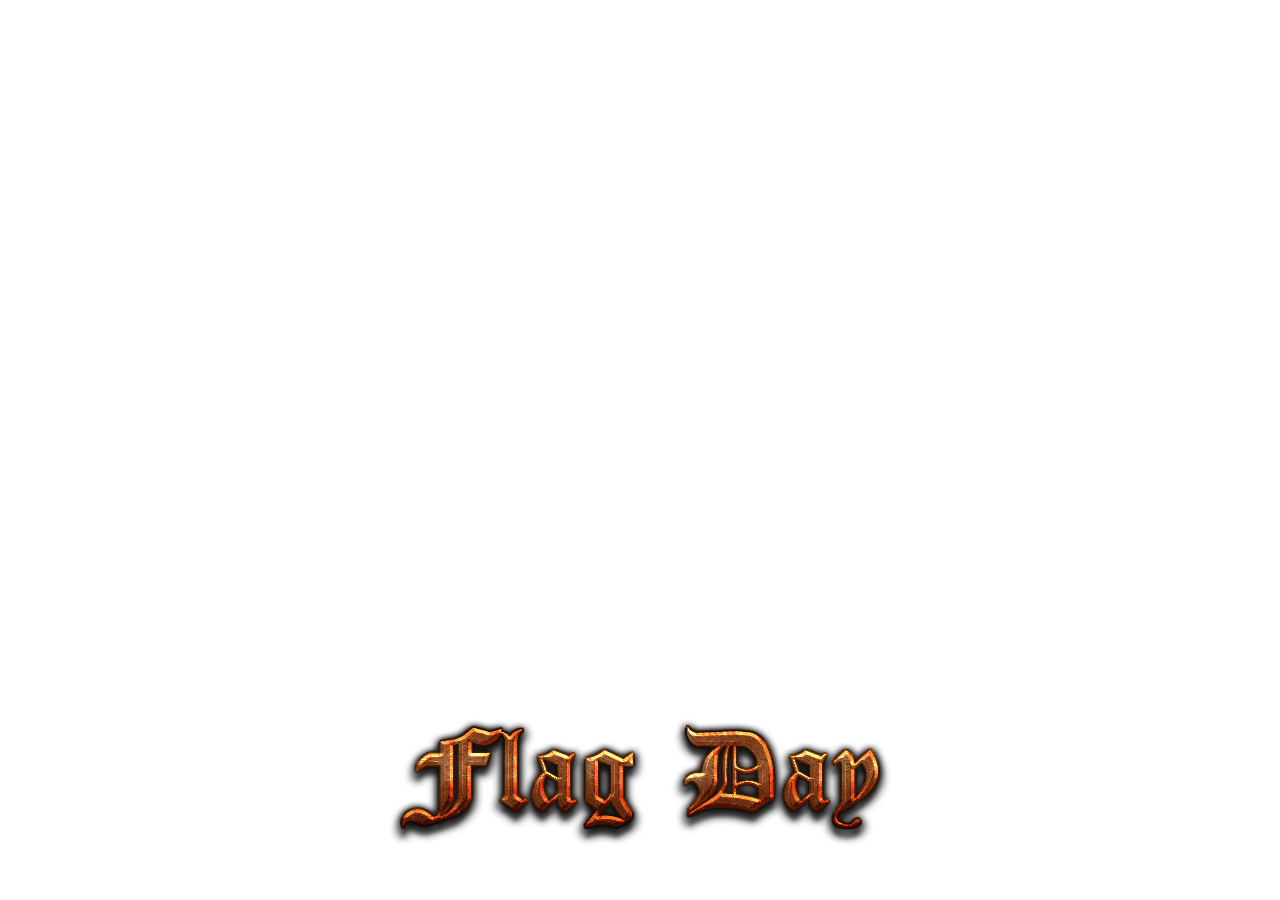
==== about.html @ 8da3e1b4 "hover collage thing" ====
<!DOCTYPE html>
<html>
<head>
    <title>Heyo!</title>
    <link rel="icon" type="image/x-icon" href="favicon.ico">

    <meta property="og:image" content="https://res.cloudinary.com/hzxtcyzz/image/upload/v1786747838/flag_day_meta.png">
  <meta name="viewport" content="width=device-width, initial-scale=0.7">
<link rel="preconnect" href="https://fonts.googleapis.com">
<link rel="preconnect" href="https://fonts.gstatic.com" crossorigin>
<link href="https://fonts.googleapis.com/css2?family=Cormorant+Unicase:wght@300;400;500;600;700&family=Kings&display=swap" rel="stylesheet">
<style>
    body {
        position: relative;
    }
    body, html {
        overflow-x: hidden;
    }
    * {
        margin: 0;
        padding: 0;
    }
    .page {
        height: 100vh;
        width: 100vw;
        display: flex;
        justify-content: center;
        align-items: center;
        background-size: cover;
        flex-flow: row nowrap;
        justify-content: center;
        align-items: flex-start;
    }
    #page1 {
        background-image: url('https://res.cloudinary.com/hzxtcyzz/image/upload/v1786749564/mike.png');
    }
    #container-center {
        width: 100vw;
        display: flex;
        flex-flow: row;
        justify-content: center;
    }
    #container {
        position: absolute;
        /* top: 62vh; */
        bottom: 5vh;
        min-width: 500px;
        display: flex;
        flex-flow: column;
        /* background-color: rgb(215, 174, 123); */
        border-radius: 20px;
        align-items: center;
        /* background-color: green; */
    }
    #main-buttons-row {
        display: flex;
        flex-flow: row;
        justify-content: space-around;
    }
    .main-button {
        display: flex;
        justify-content: center;
        align-items: center;
        flex-flow: column;
    }

    .globe:hover {
        transform: rotate(360deg);
        opacity: 0.8;
    }

    .main-button-caption {
        /* display: none; */
        font-size: 24px;
        color: rgb(204, 112, 0);
        font-weight: 300;
        font-family: "Kings", serif;
        background: linear-gradient(
            100deg,
            #7a3a00 0%,
            #c46a10 20%,
            #ffb84d 40%,
            #ffd27a 50%,
            #ffb84d 60%,
            #c46a10 80%,
            #7a3a00 100%
        );
        background-size: 200% 100%;
        -webkit-background-clip: text;
        background-clip: text;
        -webkit-text-fill-color: transparent;
        color: transparent;
        filter: drop-shadow(0 0 2px rgba(255, 215, 0, 0.7))
                drop-shadow(1px 1px 0 #000)
                drop-shadow(-1px -1px 0 #000);
        animation: sparkle-shimmer 6s linear infinite;
    }

    @keyframes sparkle-shimmer {
        0% { background-position: 200% 50%; }
        100% { background-position: -200% 50%; }
    }
    .globe {
        margin-left: 20px;
        margin-right: 20px;
        height: 100px;
        width: 100px;
        margin-bottom: 10px;
        transition: transform 5s;
    }

    a {
        text-decoration: inherit;
    }

    /* #content {
        height: 70vh;
        width: 70vw;
        background-color: black;
        display: flex;
        display: none;
        margin-bottom: 10px;
    } */

    @media (max-width: 768px) {
        body {
            background-color: #000;
        }

        #page1 {
            background-image: url('https://upload.wikimedia.org/wikipedia/commons/a/a0/Fire_tornado_GIF_Manda_Lights.gif?utm_source=commons.wikimedia.org&utm_campaign=index&utm_content=original');
            background-position: center center;
            background-size: cover;
            position: relative;
        }

        #page1::before {
            content: '';
            position: absolute;
            inset: 0;
            background-image: url('https://res.cloudinary.com/hzxtcyzz/image/upload/v1786749564/mike.png');
            background-size: cover;
            background-position: center center;
            opacity: 0.5;
            pointer-events: none;
        }

        #container {
            top: 0;
            min-width: 0;
            width: 100vw;
            height: 100vh;
            align-items: center;
            z-index: 2;
        }

        #container > img {
            width: 100vw;
            max-width: 100vw;
            height: auto;
            display: block;
            margin: 0;
            margin-top: 20px;
            flex: 0 0 auto;
        }

        #main-buttons-row {
            margin-top: -30px;
            display: flex;
            flex-flow: column nowrap;
            align-items: center;
            justify-content: space-around;
            flex: 1 1 auto;
            width: 100%;
            box-sizing: border-box;
        }

        .main-button {
            flex: 0 0 auto;
            position: relative;
            margin: 0;
        }

        .main-button-caption {
            position: absolute;
            top: 50%;
            left: 50%;
            transform: translate(-50%, -50%);
            pointer-events: none;
            z-index: 1;
        }

        .main-button-caption {
            font-size: 64px;
        }

        .globe {
            width: 110px;
            height: 110px;
            margin: 0;
        }
    }
</style>
</head>
<body>
    <div id="container-center">
        <div id="container">
            <img src="header.png">

        </div>
    </div>
<div id="page1" class="page">
</div>

</div>
</body>
</html>
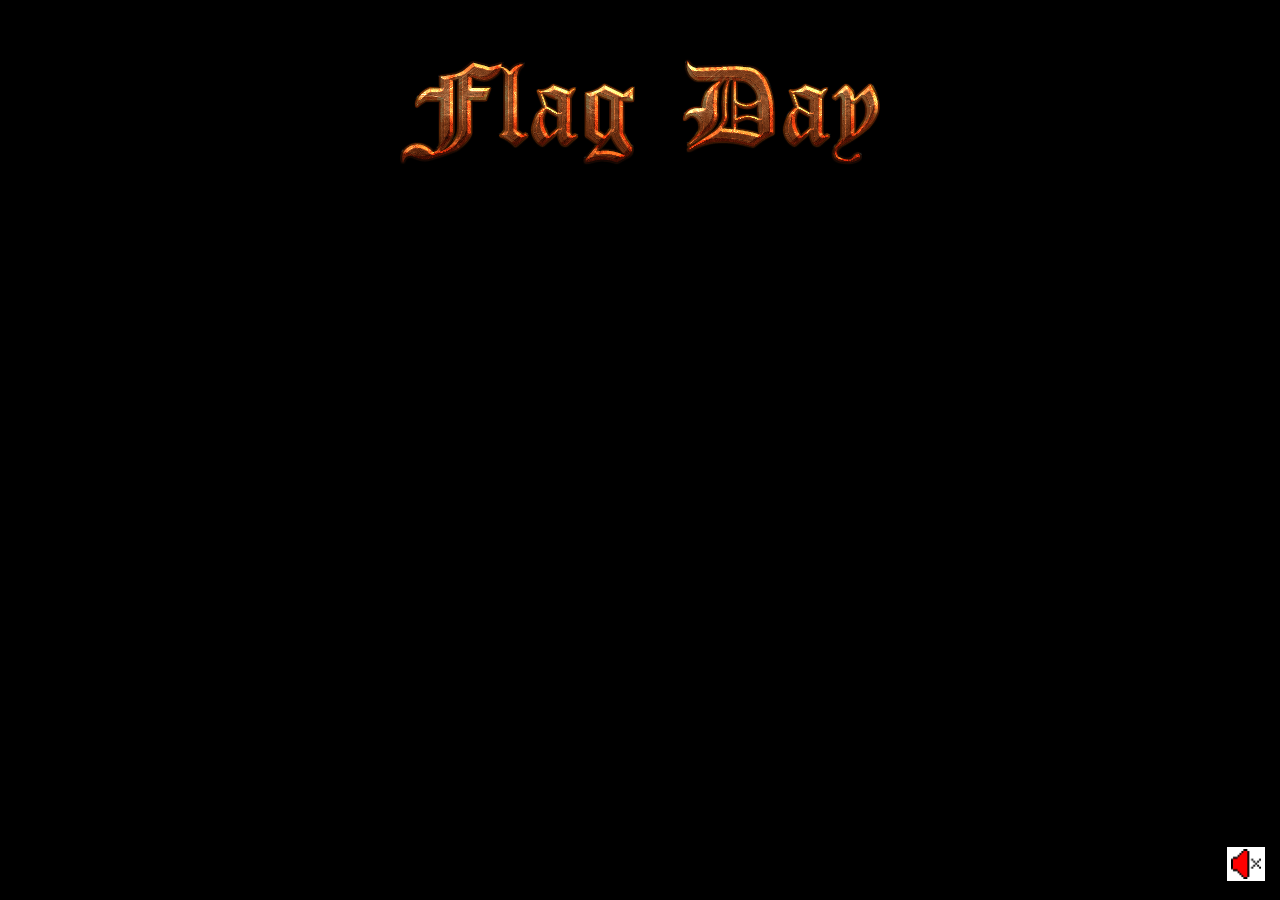
==== commit cc4651af: "more more" ====
--- a/about.html
+++ b/about.html
@@ -3,215 +3,29 @@
 <head>
     <title>Heyo!</title>
     <link rel="icon" type="image/x-icon" href="favicon.ico">
+    <link rel="stylesheet" href="styles.css">
 
     <meta property="og:image" content="https://res.cloudinary.com/hzxtcyzz/image/upload/v1786747838/flag_day_meta.png">
   <meta name="viewport" content="width=device-width, initial-scale=0.7">
 <link rel="preconnect" href="https://fonts.googleapis.com">
 <link rel="preconnect" href="https://fonts.gstatic.com" crossorigin>
 <link href="https://fonts.googleapis.com/css2?family=Cormorant+Unicase:wght@300;400;500;600;700&family=Kings&display=swap" rel="stylesheet">
-<style>
-    body {
-        position: relative;
-    }
-    body, html {
-        overflow-x: hidden;
-    }
-    * {
-        margin: 0;
-        padding: 0;
-    }
-    .page {
-        height: 100vh;
-        width: 100vw;
-        display: flex;
-        justify-content: center;
-        align-items: center;
-        background-size: cover;
-        flex-flow: row nowrap;
-        justify-content: center;
-        align-items: flex-start;
-    }
-    #page1 {
-        background-image: url('https://res.cloudinary.com/hzxtcyzz/image/upload/v1786749564/mike.png');
-    }
-    #container-center {
-        width: 100vw;
-        display: flex;
-        flex-flow: row;
-        justify-content: center;
-    }
-    #container {
-        position: absolute;
-        /* top: 62vh; */
-        bottom: 5vh;
-        min-width: 500px;
-        display: flex;
-        flex-flow: column;
-        /* background-color: rgb(215, 174, 123); */
-        border-radius: 20px;
-        align-items: center;
-        /* background-color: green; */
-    }
-    #main-buttons-row {
-        display: flex;
-        flex-flow: row;
-        justify-content: space-around;
-    }
-    .main-button {
-        display: flex;
-        justify-content: center;
-        align-items: center;
-        flex-flow: column;
-    }
-
-    .globe:hover {
-        transform: rotate(360deg);
-        opacity: 0.8;
-    }
-
-    .main-button-caption {
-        /* display: none; */
-        font-size: 24px;
-        color: rgb(204, 112, 0);
-        font-weight: 300;
-        font-family: "Kings", serif;
-        background: linear-gradient(
-            100deg,
-            #7a3a00 0%,
-            #c46a10 20%,
-            #ffb84d 40%,
-            #ffd27a 50%,
-            #ffb84d 60%,
-            #c46a10 80%,
-            #7a3a00 100%
-        );
-        background-size: 200% 100%;
-        -webkit-background-clip: text;
-        background-clip: text;
-        -webkit-text-fill-color: transparent;
-        color: transparent;
-        filter: drop-shadow(0 0 2px rgba(255, 215, 0, 0.7))
-                drop-shadow(1px 1px 0 #000)
-                drop-shadow(-1px -1px 0 #000);
-        animation: sparkle-shimmer 6s linear infinite;
-    }
-
-    @keyframes sparkle-shimmer {
-        0% { background-position: 200% 50%; }
-        100% { background-position: -200% 50%; }
-    }
-    .globe {
-        margin-left: 20px;
-        margin-right: 20px;
-        height: 100px;
-        width: 100px;
-        margin-bottom: 10px;
-        transition: transform 5s;
-    }
-
-    a {
-        text-decoration: inherit;
-    }
-
-    /* #content {
-        height: 70vh;
-        width: 70vw;
-        background-color: black;
-        display: flex;
-        display: none;
-        margin-bottom: 10px;
-    } */
-
-    @media (max-width: 768px) {
-        body {
-            background-color: #000;
-        }
-
-        #page1 {
-            background-image: url('https://upload.wikimedia.org/wikipedia/commons/a/a0/Fire_tornado_GIF_Manda_Lights.gif?utm_source=commons.wikimedia.org&utm_campaign=index&utm_content=original');
-            background-position: center center;
-            background-size: cover;
-            position: relative;
-        }
-
-        #page1::before {
-            content: '';
-            position: absolute;
-            inset: 0;
-            background-image: url('https://res.cloudinary.com/hzxtcyzz/image/upload/v1786749564/mike.png');
-            background-size: cover;
-            background-position: center center;
-            opacity: 0.5;
-            pointer-events: none;
-        }
-
-        #container {
-            top: 0;
-            min-width: 0;
-            width: 100vw;
-            height: 100vh;
-            align-items: center;
-            z-index: 2;
-        }
-
-        #container > img {
-            width: 100vw;
-            max-width: 100vw;
-            height: auto;
-            display: block;
-            margin: 0;
-            margin-top: 20px;
-            flex: 0 0 auto;
-        }
-
-        #main-buttons-row {
-            margin-top: -30px;
-            display: flex;
-            flex-flow: column nowrap;
-            align-items: center;
-            justify-content: space-around;
-            flex: 1 1 auto;
-            width: 100%;
-            box-sizing: border-box;
-        }
-
-        .main-button {
-            flex: 0 0 auto;
-            position: relative;
-            margin: 0;
-        }
-
-        .main-button-caption {
-            position: absolute;
-            top: 50%;
-            left: 50%;
-            transform: translate(-50%, -50%);
-            pointer-events: none;
-            z-index: 1;
-        }
-
-        .main-button-caption {
-            font-size: 64px;
-        }
-
-        .globe {
-            width: 110px;
-            height: 110px;
-            margin: 0;
-        }
-    }
-</style>
 </head>
 <body>
+<div id="audio-controls" class="muted" data-persist>
+    <img id="audio-muted" src="assets/red_muted_icon.png" alt="Play">
+    <img id="audio-playing" src="assets/red_playing_icon.png" alt="Pause">
+</div>
+<audio id="snarl" src="assets/snarl.m4a" loop preload="auto" data-persist></audio>
+<script src="snarl.js" data-persist defer></script>
     <div id="container-center">
-        <div id="container">
-            <img src="header.png">
+        <div class="content-container">
+             <a href="index.html"><img id="flag-day-header" src="assets/header.png"></a>
+            <div id="content">
 
+            </div>
         </div>
     </div>
-<div id="page1" class="page">
-</div>
-
-</div>
+<div id="about-background" class="page-background"></div>
 </body>
 </html>
--- a/styles.css
+++ b/styles.css
@@ -0,0 +1,294 @@
+    body {
+        position: relative;
+        background-color: black;
+    }
+    body, html {
+        overflow-x: hidden;
+    }
+    * {
+        margin: 0;
+        padding: 0;
+    }
+    #audio-controls {
+        position: fixed;
+        right: 15px;
+        bottom: 15px;
+    } 
+    #audio-controls > img {
+        height: 30px;
+        width: auto;
+        padding: 2px;
+        padding-left: 4px;
+        padding-right: 4px;
+        background-color: white;
+        /* border-radius: 20px; */
+    }
+    #audio-controls.muted #audio-playing,
+    #audio-controls:not(.muted) #audio-muted {
+        display: none;
+    }
+    #audio-controls > img:hover {
+        cursor: pointer;
+    }
+    .page-background {
+        height: 100vh;
+        width: 100vw;
+        display: flex;
+        justify-content: center;
+        align-items: center;
+        background-size: cover;
+        flex-flow: row nowrap;
+        justify-content: center;
+        align-items: flex-start;
+    }
+    #homepage-background {
+        background-image: url('https://res.cloudinary.com/hzxtcyzz/image/upload/v1786749564/mike.png');
+    }
+    #shows-background {
+        background-image: url('https://res.cloudinary.com/hzxtcyzz/image/upload/v1786765558/FLAGDAY2025-47.jpg');
+    }
+    #gallery-background {
+        background-image: url('https://res.cloudinary.com/hzxtcyzz/image/upload/v1786765461/IMG_0381.jpg');
+        background-size: contain;
+    }
+    #email_form {
+        display: flex;
+        flex-flow: column;
+    }
+    #email_form > * {
+        margin: 5px;
+    }
+    #fotw-background {
+        /* background-image: url('https://res.cloudinary.com/hzxtcyzz/image/upload/v1786749564/mike.png'); */
+    }
+    #contact-background {
+        background-image: url('https://res.cloudinary.com/hzxtcyzz/image/upload/v1786765580/flagdaybill.jpg');
+    }
+    #about-background {
+        background-image: url('https://res.cloudinary.com/hzxtcyzz/image/upload/v1786765719/DSC05099.jpg');
+        /* background-size: contain; */
+    }
+    #container-center {
+        width: 100vw;
+        display: flex;
+        flex-flow: row;
+        justify-content: center;
+    }
+    #homepage-container {
+        position: absolute;
+        /* top: 62vh; */
+        bottom: 5vh;
+        min-width: 500px;
+        display: flex;
+        flex-flow: column;
+        /* background-color: rgb(215, 174, 123); */
+        border-radius: 20px;
+        align-items: center;
+        /* background-color: green; */
+    }
+    .content-container {
+        position: absolute;
+        /* top: 62vh; */
+        top: 5vh;
+        min-width: 500px;
+        display: flex;
+        flex-flow: column;
+        /* background-color: rgb(215, 174, 123); */
+        border-radius: 20px;
+        align-items: center;
+        /* background-color: green; */
+    }
+    #main-buttons-row {
+        display: flex;
+        flex-flow: row;
+        justify-content: space-around;
+    }
+    .main-button {
+        display: flex;
+        justify-content: center;
+        align-items: center;
+        flex-flow: column;
+    }
+
+    .globe:hover {
+        transform: rotate(360deg);
+        opacity: 0.8;
+    }
+
+    .main-button-caption {
+        /* display: none; */
+        font-size: 24px;
+        color: rgb(204, 112, 0);
+        font-weight: 300;
+        font-family: "Kings", serif;
+        background: linear-gradient(
+            100deg,
+            #7a3a00 0%,
+            #c46a10 20%,
+            #ffb84d 40%,
+            #ffd27a 50%,
+            #ffb84d 60%,
+            #c46a10 80%,
+            #7a3a00 100%
+        );
+        background-size: 200% 100%;
+        -webkit-background-clip: text;
+        background-clip: text;
+        -webkit-text-fill-color: transparent;
+        color: transparent;
+        filter: drop-shadow(0 0 2px rgba(255, 215, 0, 0.7))
+                drop-shadow(1px 1px 0 #000)
+                drop-shadow(-1px -1px 0 #000);
+        animation: sparkle-shimmer 6s linear infinite;
+    }
+
+    @keyframes sparkle-shimmer {
+        0% { background-position: 200% 50%; }
+        100% { background-position: -200% 50%; }
+    }
+    .globe {
+        margin-left: 20px;
+        margin-right: 20px;
+        height: 100px;
+        width: 100px;
+        margin-bottom: 10px;
+        transition: transform 5s;
+    }
+
+    a {
+        text-decoration: inherit;
+    }
+
+    #flag-day-header:hover {
+        opacity: 0.8;
+    }
+
+    /* #content {
+        height: 70vh;
+        width: 70vw;
+        background-color: black;
+        display: flex;
+        display: none;
+        margin-bottom: 10px;
+    } */
+
+    @media (max-width: 768px) {
+        body {
+            background-color: #000;
+        }
+
+        #homepage-background {
+            background-image: url('https://upload.wikimedia.org/wikipedia/commons/a/a0/Fire_tornado_GIF_Manda_Lights.gif?utm_source=commons.wikimedia.org&utm_campaign=index&utm_content=original');
+            background-position: center center;
+            background-size: cover;
+            position: relative;
+        }
+
+        #homepage-background::before {
+            content: '';
+            position: absolute;
+            inset: 0;
+            background-image: url('https://res.cloudinary.com/hzxtcyzz/image/upload/v1786749564/mike.png');
+            background-size: cover;
+            background-position: left center;
+            opacity: 0.5;
+            pointer-events: none;
+        }
+
+        #shows-background::before {
+            content: '';
+            position: absolute;
+            inset: 0;
+            background-image: url('https://res.cloudinary.com/hzxtcyzz/image/upload/v1786765558/FLAGDAY2025-47.jpg');
+            background-size: cover;
+            background-position: center center;
+            /* opacity: 0.5; */
+            pointer-events: none;
+        }
+
+        #contact-background::before {
+            content: '';
+            position: absolute;
+            inset: 0;
+            background-image: url('https://res.cloudinary.com/hzxtcyzz/image/upload/v1786765580/flagdaybill.jpg');
+            background-size: cover;
+            background-position: center center;
+            /* opacity: 0.5; */
+            pointer-events: none;
+        }
+
+        #about-background::before {
+            content: '';
+            position: absolute;
+            inset: 0;
+            background-image: url('https://res.cloudinary.com/hzxtcyzz/image/upload/v1786765719/DSC05099.jpg');
+            background-size: cover;
+            background-position: center center;
+            /* opacity: 0.5; */
+            pointer-events: none;
+        }
+
+        #homepage-container {
+            top: 0;
+            min-width: 0;
+            width: 100vw;
+            height: 100vh;
+            align-items: center;
+            z-index: 2;
+        }
+
+        .content-container {
+            top: 0;
+            min-width: 0;
+            width: 100vw;
+            height: 100vh;
+            align-items: center;
+            z-index: 2;
+        }
+
+        #flag-day-header {
+            width: 100vw;
+            max-width: 100vw;
+            height: auto;
+            display: block;
+            margin: 0;
+            margin-top: 20px;
+            flex: 0 0 auto;
+        }
+
+        #main-buttons-row {
+            margin-top: -30px;
+            display: flex;
+            flex-flow: column nowrap;
+            align-items: center;
+            justify-content: space-around;
+            flex: 1 1 auto;
+            width: 100%;
+            box-sizing: border-box;
+        }
+
+        .main-button {
+            flex: 0 0 auto;
+            position: relative;
+            margin: 0;
+        }
+
+        .main-button-caption {
+            position: absolute;
+            top: 50%;
+            left: 50%;
+            transform: translate(-50%, -50%);
+            pointer-events: none;
+            z-index: 1;
+        }
+
+        .main-button-caption {
+            font-size: 64px;
+        }
+
+        .globe {
+            width: 110px;
+            height: 110px;
+            margin: 0;
+        }
+    }
